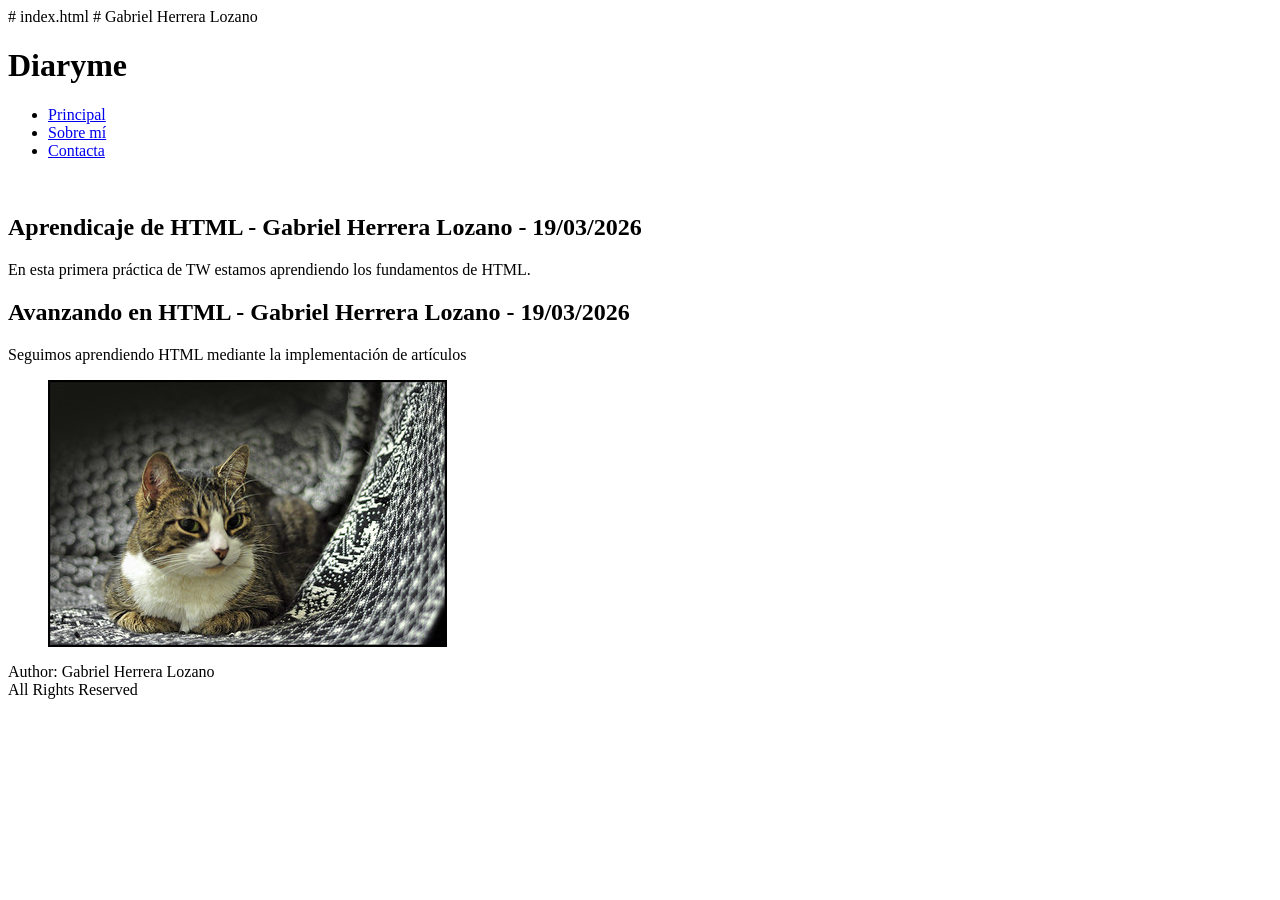
==== index.html @ add361bd "Realización práctica 1 Se ha implementado el menu principal (index.html) y dos subpáginas asociadas " ====
# index.html
# Gabriel Herrera Lozano

<!DOCTYPE html>
<html lang = "es">
    <head>
        <meta charset = "utf-8" />
        <title>
            Diaryme
        </title>
        <link rel="stylesheet" href="https://cdn.simplecss.org/simple.css">
        <meta name="viewport" content="width=device-width, initial-scale=1.0">
    </head>

    <body>
        <header>
            <h1>
                Diaryme
            </h1>
        </header>
        <main>
            <nav>
                <ul>
                    <li>
                        <a href="index.html"> 
                            Principal
                        </a>
                    </li>
                    <li>
                        <a href="sobremi.html"> 
                            Sobre mí
                        </a>
                    </li>
                    <li>
                        <a href="contacta.html"> 
                            Contacta
                        </a>
                    </li>
                </ul>
            </nav>
            <br>
            <article>
                <h2>
                    Aprendicaje de HTML - Gabriel Herrera Lozano - 19/03/2026
                </h2>
                <p>
                    En esta primera práctica de TW estamos aprendiendo los fundamentos de HTML.
                </p>
            </article>
            <article>
                <h2>
                    Avanzando en HTML - Gabriel Herrera Lozano - 19/03/2026
                </h2>
                <p>
                    Seguimos aprendiendo HTML mediante la implementación de artículos
                    <br>
                    <figure>
                        <img src="assets/gatito.jpg" alt="Imagen de gatito sentado">
                    </figure>
                </p>
            </article>
        </main>
        <footer>
                <div>Author: Gabriel Herrera Lozano</div>
                <div>All Rights Reserved</div>
            </footer>
    </body>
</html>
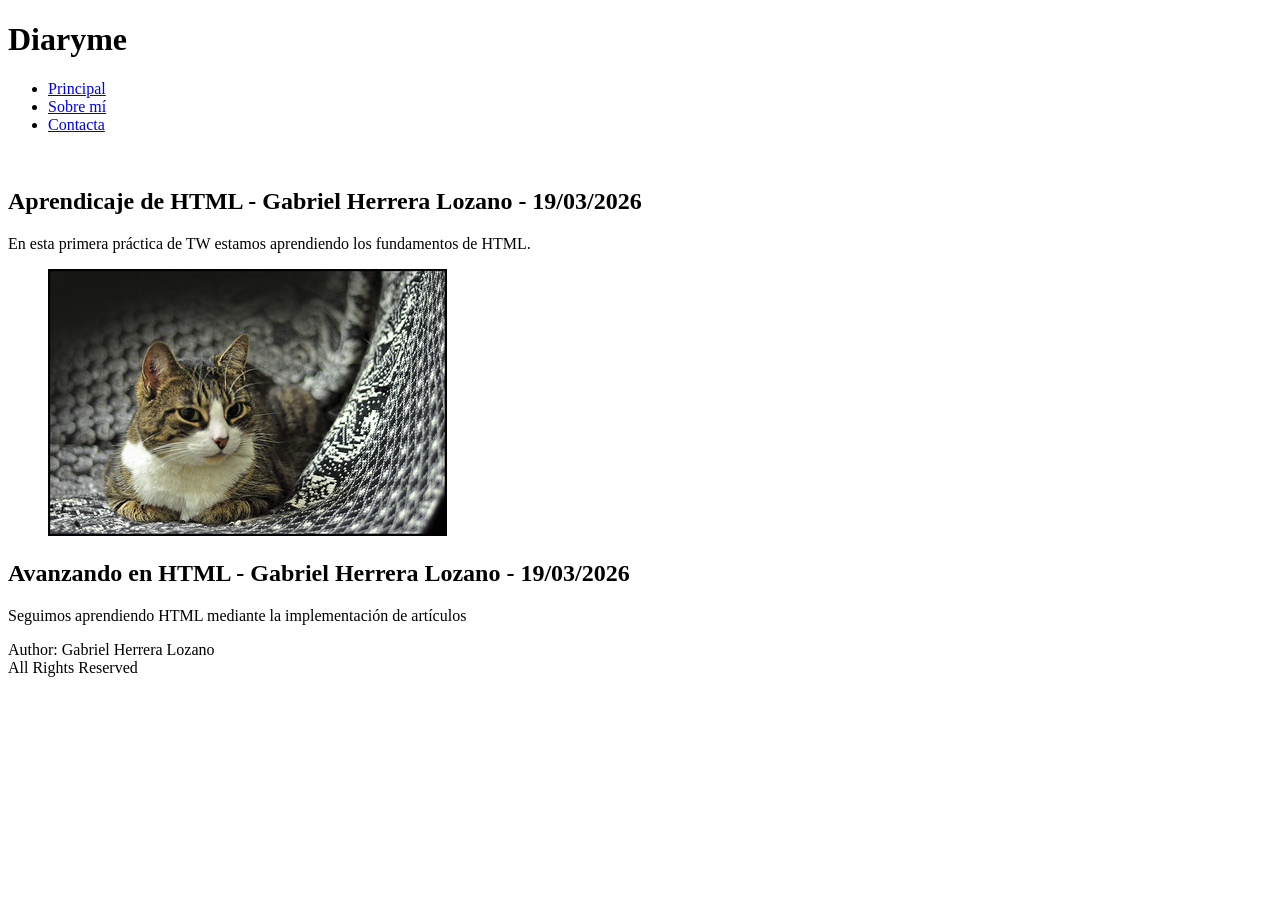
==== commit 45426baa: "FIX-Practica 1 Se han comentado de manera correcta el nombre y grupo y se ha modificado la posición " ====
--- a/index.html
+++ b/index.html
@@ -1,5 +1,5 @@
-# index.html
-# Gabriel Herrera Lozano
+<!-- index.html -->
+<!-- # Gabriel Herrera Lozano -->
 
 <!DOCTYPE html>
 <html lang = "es">
@@ -45,6 +45,10 @@
                 </h2>
                 <p>
                     En esta primera práctica de TW estamos aprendiendo los fundamentos de HTML.
+                    <br>
+                    <figure>
+                        <img src="assets/gatito.jpg" alt="Imagen de gatito sentado">
+                    </figure>
                 </p>
             </article>
             <article>
@@ -53,10 +57,6 @@
                 </h2>
                 <p>
                     Seguimos aprendiendo HTML mediante la implementación de artículos
-                    <br>
-                    <figure>
-                        <img src="assets/gatito.jpg" alt="Imagen de gatito sentado">
-                    </figure>
                 </p>
             </article>
         </main>
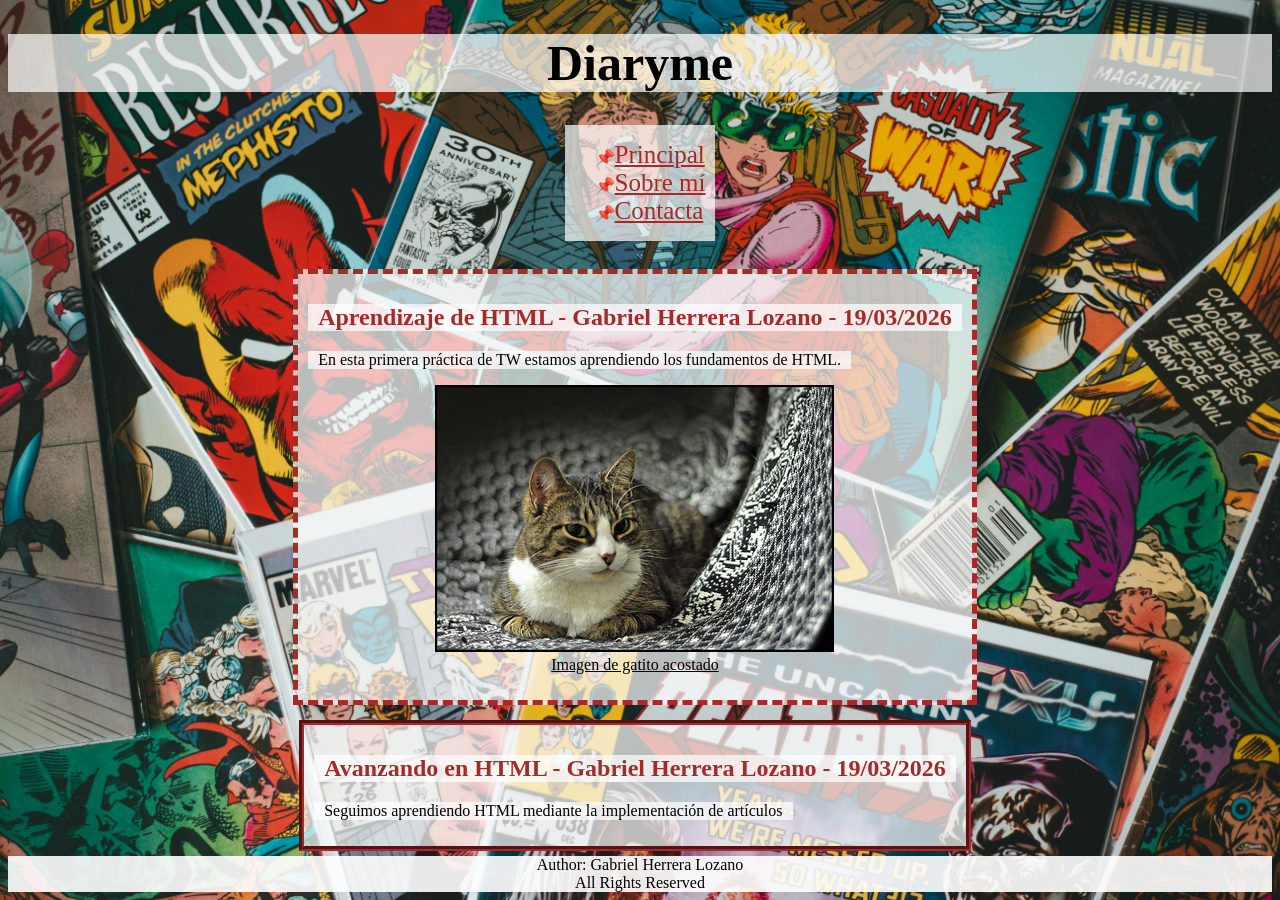
==== commit 1206da13: "Implementado diseño css Se ha implementado un fichero de diseño css y se han adaptado los html para " ====
--- a/index.html
+++ b/index.html
@@ -8,7 +8,7 @@
         <title>
             Diaryme
         </title>
-        <link rel="stylesheet" href="https://cdn.simplecss.org/simple.css">
+        <link rel="stylesheet" href="css/diseño.css" />
         <meta name="viewport" content="width=device-width, initial-scale=1.0">
     </head>
 
@@ -39,19 +39,20 @@
                 </ul>
             </nav>
             <br>
-            <article>
+            <article class="article_1">
                 <h2>
-                    Aprendicaje de HTML - Gabriel Herrera Lozano - 19/03/2026
+                    Aprendizaje de HTML - Gabriel Herrera Lozano - 19/03/2026
                 </h2>
                 <p>
                     En esta primera práctica de TW estamos aprendiendo los fundamentos de HTML.
                     <br>
                     <figure>
-                        <img src="assets/gatito.jpg" alt="Imagen de gatito sentado">
+                        <img src="assets/images/gatito.jpg" alt="Imagen de gatito sentado">
+                        <figcaption class="caption_gatito"> Imagen de gatito acostado</figcaption>
                     </figure>
                 </p>
             </article>
-            <article>
+            <article class="article_2">
                 <h2>
                     Avanzando en HTML - Gabriel Herrera Lozano - 19/03/2026
                 </h2>
@@ -61,7 +62,6 @@
             </article>
         </main>
         <footer>
-                <div>Author: Gabriel Herrera Lozano</div>
                 <div>All Rights Reserved</div>
             </footer>
     </body>
--- a/css/diseño.css
+++ b/css/diseño.css
@@ -0,0 +1,121 @@
+body{
+    background-image: url("../assets/images/fondo_comic.jpg");
+    background-size: cover;
+    background-attachment: fixed;
+}
+
+main{
+    display: flex;
+    flex-direction: column;
+    align-items: center;
+}
+
+nav, article, section, h2, h3, form{
+    background-color: rgba(255, 255, 255, 0.7);
+    width: fit-content;
+    padding-left: 10px;
+    padding-right: 10px;
+}
+
+p{
+    background-color: rgba(255, 255, 255, 0.7);
+    width: fit-content;
+    padding-left: 10px;
+    padding-right: 10px;
+}
+
+.hobbies{
+    background-color: rgba(255, 255, 255, 0.7);
+    width: fit-content;
+    padding-left: 10px;
+    padding-right: 10px;
+}
+
+h1{
+    background-color: rgba(255, 255, 255, 0.7);
+    text-align: center;
+    font-weight: bold;
+    font-size: 50px;
+}
+
+a{
+    font-size: 25px;
+    color: brown;
+}
+
+article{
+    border-color: brown;
+    border-width: 5px;
+    margin-bottom: 5px;
+    margin-right: 10px;
+    margin-top: 10px;
+    padding: 10px;
+    border-style: groove;
+}
+
+h2{
+    color: brown;
+}
+
+.article_1{
+    border-style: dashed;
+    border-width: 5px;
+}
+
+footer::before{
+    content:"Author: Gabriel Herrera Lozano"
+}
+
+footer{
+    background-color: rgba(255, 255, 255, 0.9);
+    text-align: center;
+}
+
+.caption_gatito{
+    text-align: center;
+    text-decoration: underline;
+}
+
+figure{
+    text-align: center;
+}
+
+.mifoto{
+    clip-path: circle(40%);
+}
+
+ul{
+    list-style-type: '\1F4CC';
+}
+
+ol{
+    list-style-type: upper-roman;
+}
+
+table th{
+    background-color: cadetblue;
+    color: white;
+    padding-left: 10px;
+    padding-right: 10px;
+}
+
+table tr:nth-child(even){
+    background-color: cornflowerblue;
+    color: white;
+    padding-left: 10px;
+    padding-right: 10px;
+    text-align: center;
+}
+
+table tr:nth-child(odd){
+    background-color:beige;
+    color: black;
+    padding-left: 10px;
+    padding-right: 10px;
+    text-align: center;
+}
+
+.enumerados{
+    display: flex;
+
+}
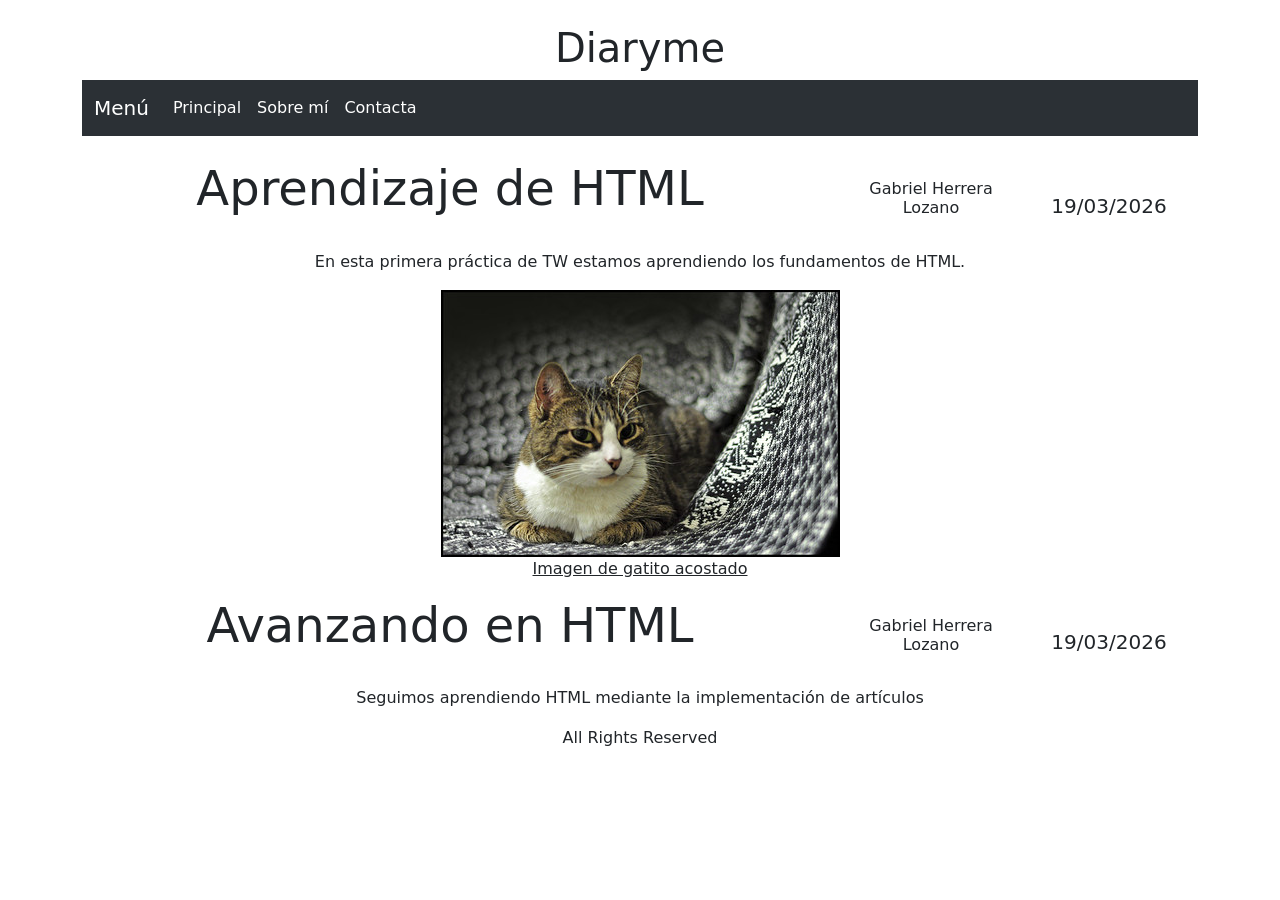
==== commit 5dda1fa8: "ELiminado css y uso de Bootstrap Para la práctica 3 de la asignatura se ha eliminado el uso del arch" ====
--- a/index.html
+++ b/index.html
@@ -8,61 +8,115 @@
         <title>
             Diaryme
         </title>
-        <link rel="stylesheet" href="css/diseño.css" />
+        <link href="https://cdn.jsdelivr.net/npm/bootstrap@5.3.8/dist/css/bootstrap.min.css" rel="stylesheet" integrity="sha384-sRIl4kxILFvY47J16cr9ZwB07vP4J8+LH7qKQnuqkuIAvNWLzeN8tE5YBujZqJLB" crossorigin="anonymous">
         <meta name="viewport" content="width=device-width, initial-scale=1.0">
     </head>
 
     <body>
-        <header>
-            <h1>
-                Diaryme
-            </h1>
-        </header>
-        <main>
-            <nav>
-                <ul>
-                    <li>
-                        <a href="index.html"> 
-                            Principal
+        <div class="container text-center">
+            <header class="container mt-4">
+                <h1 class="text-center">
+                    Diaryme
+                </h1>
+            </header>
+            <main>
+                <nav class="navbar navbar-expand-lg bg-body-tertiary" data-bs-theme="dark">
+                    <div class="container-fluid">
+                        <a class="navbar-brand"> 
+                            Menú
                         </a>
-                    </li>
-                    <li>
-                        <a href="sobremi.html"> 
-                            Sobre mí
-                        </a>
-                    </li>
-                    <li>
-                        <a href="contacta.html"> 
-                            Contacta
-                        </a>
-                    </li>
-                </ul>
-            </nav>
-            <br>
-            <article class="article_1">
-                <h2>
-                    Aprendizaje de HTML - Gabriel Herrera Lozano - 19/03/2026
-                </h2>
-                <p>
-                    En esta primera práctica de TW estamos aprendiendo los fundamentos de HTML.
-                    <br>
-                    <figure>
-                        <img src="assets/images/gatito.jpg" alt="Imagen de gatito sentado">
-                        <figcaption class="caption_gatito"> Imagen de gatito acostado</figcaption>
-                    </figure>
-                </p>
-            </article>
-            <article class="article_2">
-                <h2>
-                    Avanzando en HTML - Gabriel Herrera Lozano - 19/03/2026
-                </h2>
-                <p>
-                    Seguimos aprendiendo HTML mediante la implementación de artículos
-                </p>
-            </article>
-        </main>
-        <footer>
-                <div>All Rights Reserved</div>
-            </footer>
+                        <button class="navbar-toggler" type="button" data-bs-toggle="collapse" data-bs-target="#nav-menu" aria-controls="navbarNav" aria-expanded="false" aria-label="Toggle navigation">
+                            <span class="navbar-toggler-icon"></span>
+                        </button>
+                        <div class="collapse navbar-collapse" id="nav-menu">
+                            <ul class="navbar-nav" text-start ms-0>
+                                <li class="nav-item">
+                                    <a class="nav-link active" aria-current="page" href="index.html"> 
+                                        Principal
+                                    </a>
+                                </li>
+                                <li class="nav-item">
+                                    <a class="nav-link active" aria-current="page" href="sobremi.html"> 
+                                        Sobre mí
+                                    </a>
+                                </li>
+                                <li class="nav-item">
+                                    <a class="nav-link active" aria-current="page" href="contacta.html"> 
+                                        Contacta
+                                    </a>
+                                </li>
+                            </ul>
+                        </div>
+                    </div>
+                    
+                </nav>
+                <br>
+                <article class="article_1">
+                    <div class="row align-items-end">
+                        <div class="col-12 col-md-8 d-flex align-items-end justify-content-center">
+                            <h2 class="display-5">
+                                Aprendizaje de HTML
+                            </h2>
+                        </div>
+                        <div class="col-12 col-md-4 justify-content-center">
+                            <div class="d-flex align-items-end">
+                                <div class="col-6">
+                                    <h6>
+                                        Gabriel Herrera Lozano
+                                    </h6>
+                                </div>
+                                <div class="col-6">
+                                    <h5>
+                                        19/03/2026
+                                    </h5>
+                                </div>
+                            </div>
+                        </div>
+                    </div>
+                    
+                    <p class="mt-4">
+                        En esta primera práctica de TW estamos aprendiendo los fundamentos de HTML.
+                        <br>
+                        <figure>
+                            <img src="assets/images/gatito.jpg" alt="Imagen de gatito sentado" class="img-fluid">
+                            <figcaption class="caption_gatito text-decoration-underline"> 
+                                Imagen de gatito acostado
+                            </figcaption>
+                        </figure>
+                    </p>
+                </article>
+                <article class="article_2">
+                    <div class="row align-items-end">
+                        <div class="col-12 col-md-8 d-flex align-items-end justify-content-center">
+                            <h2 class="display-5">
+                                Avanzando en HTML
+                            </h2>
+                        </div>
+                        <div class="col-12 col-md-4">
+                            <div class="d-flex align-items-end">
+                                <div class="col-6">
+                                    <h6>
+                                        Gabriel Herrera Lozano
+                                    </h6>
+                                </div>
+                                <div class="col-6">
+                                    <h5>
+                                        19/03/2026
+                                    </h5>
+                                </div>
+                            </div>
+                            
+                        </div>
+                    </div>
+                    <p class="mt-4">
+                        Seguimos aprendiendo HTML mediante la implementación de artículos
+                    </p>
+                </article>
+            </main>
+            <footer>
+                    <div>All Rights Reserved</div>
+                </footer>
+        </div>
+        <script src="https://cdn.jsdelivr.net/npm/bootstrap@5.3.8/dist/js/bootstrap.bundle.min.js" integrity="sha384-FKyoEForCGlyvwx9Hj09JcYn3nv7wiPVlz7YYwJrWVcXK/BmnVDxM+D2scQbITxI" crossorigin="anonymous"></script>
     </body>
 </html>
